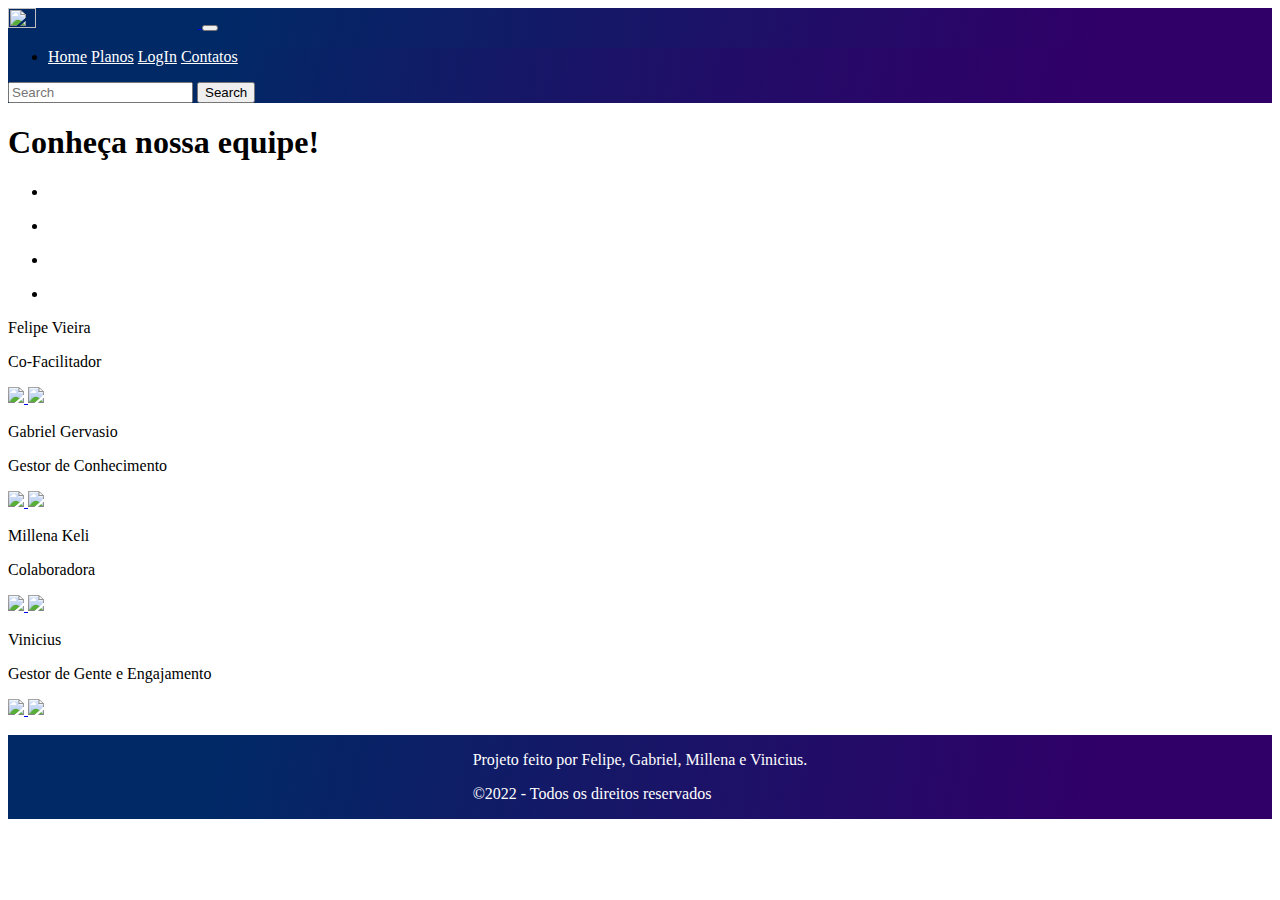
==== pages/contatos.html @ 481bc5bb "edição de links" ====
<!DOCTYPE html>
<html lang="en">
<head>
    <meta charset="UTF-8">
    <meta http-equiv="X-UA-Compatible" content="IE=edge">
    <meta name="viewport" content="width=, initial-scale=1.0">
    <title>Chmura</title>
    <link href="https://cdn.jsdelivr.net/npm/bootstrap@5.2.2/dist/css/bootstrap.min.css" rel="stylesheet" integrity="sha384-Zenh87qX5JnK2Jl0vWa8Ck2rdkQ2Bzep5IDxbcnCeuOxjzrPF/et3URy9Bv1WTRi" crossorigin="anonymous">
    <link rel="stylesheet" href="../styles/contatos.css">
    <link rel="stylesheet" href="../styles/footer.css">
</head>
<body> 
    
    <nav class="navbar" style="background: linear-gradient(100deg, rgba(1, 41, 102, 1.473) 16.62%
    , rgba(48, 0, 104, 1.877) 85.61%);">
        <div class="container-fluid">
            <a class="navbar-brand" href="../index.html">
                <img src="../assets/images/chmura.png" alt="" width="15%" height="15%">
              </a>
         
          <button class="navbar-toggler" type="button" data-bs-toggle="offcanvas" data-bs-target="#offcanvasDarkNavbar" aria-controls="offcanvasDarkNavbar">
            <span class="navbar-toggler-icon"></span>
          </button>
          <div class="offcanvas offcanvas-end " style="background: linear-gradient(100deg, rgba(1, 41, 102, 0.473) 16.62%
          , rgba(48, 0, 104, 0.877) 85.61%);" tabindex="-1" id="offcanvasDarkNavbar" aria-labelledby="offcanvasDarkNavbarLabel">

            <div class="offcanvas-body">
              <ul class="navbar-nav justify-content-end flex-grow-1 pe-3">
                <li class="nav-item">
                  <a class="nav-link active" style="color:white" aria-current="page" href="./index.html">Home</a>
                  <a class="nav-link" style="color:white" href="#">Planos</a>
                  <a class="nav-link" style="color:white" href="#">LogIn</a>
                  <a class="nav-link" style="color:white" href="./contatos.html">Contatos</a>
              </ul>
              <form class="d-flex mt-3" role="search">
                <input class="form-control me-2" type="search" placeholder="Search" aria-label="Search">
                <button class="btn btn-light btn btn-outline-dark" type="submit">Search</button>
              </form>
            </div>
          </div>
        </div>
      </nav>






<main class="flex">


<div class="container">

<section class="team">
<h1 class="team-tittle">Conheça nossa equipe!</h1>
  <ul class="team-list">
     <li>
        <a class="team-link" href="#first">
         <figure class="team-figure">
         <img src="../assets/img/felipe.jpg" alt="">
        </figure>
        </a>
      </li>
    <li><a class="team-link" href="#second">
        <figure class="team-figure">
          <img src="../assets/img/gabriel.jpg" alt="">
        </figure>
       </a>
    </li>

    <li><a class="team-link" href="#third">
        <figure class="team-figure" >
          <img src="../assets/img/millena.jpeg" alt="">
       </figure>
      </a>
    </li>

    <li><a class="team-link" href="#four">
      <figure class="team-figure" >
        <img src="../assets/img/vinicius.jpeg" alt="">
     </figure>
    </a>
  </li>
  </ul>

  <div class="team-description" id="first">
    <p class="team-name">Felipe Vieira</p>
    <p class="cargo">Co-Facilitador</p>
    <p class="team-description-user">   
      <a  target =" _blank " href =" https://github.com/afelipinas " > <img  class =" redesocial " src ="../assets/img/github.png" > </a >
      <a  target =" _blank " href =" https://www.linkedin.com/in/felipe-vieira-75570bb1/ " > <img  class =" redesocial " src ="../assets/img/linkedin.png" > </a >
    </p>
  </div>

  <div class="team-description" id="second">
    <p class="team-name">Gabriel Gervasio</p>
    <p class="cargo">Gestor de Conhecimento
    </p>
    <p class="team-description-user">   
      <a  target =" _blank " href ="https://github.com/GabrielGervasio" > <img  class =" redesocial " src ="../assets/img/github.png" > </a >
      <a  target =" _blank " href ="https://www.linkedin.com/in/gabriel-gervasio-de-santana-6131b9217/" > <img  class =" redesocial " src ="../assets/img/linkedin.png" > </a >
    </p>
  </div>

  <div class="team-description" id="third">
    <p class="team-name">Millena Keli</p>
    <p class="cargo">Colaboradora</p>
    <p class="team-description-user"> 
      <a  target =" _blank " href ="https://github.com/millenakeli" > <img  class =" redesocial " src ="../assets/img/github.png" > </a >
      <a  target =" _blank " href ="https://www.linkedin.com/in/millena-keli-ab23bb250/" > <img  class =" redesocial " src ="../assets/img/linkedin.png" > </a >
    </p>
    
  </div>

  <div class="team-description" id="four">
    <p class="team-name">Vinicius</p>
    <p class="cargo">Gestor de Gente e Engajamento
    </p>
    <p class="team-description-user">   
      <a  target =" _blank " href ="https://github.com/vinicius170" > <img  class =" redesocial " src ="../assets/img/github.png" > </a >
      <a  target =" _blank " href ="https://www.linkedin.com/in/vinicius-correa-62445b253/" > <img  class =" redesocial " src ="../assets/img/linkedin.png" > </a >
    </p>
  </div>
</section>

</div>

    

  




  </main>
  <footer class="footer" style="background: linear-gradient(100deg, rgba(1, 41, 102, 1.473) 16.62%
  , rgba(48, 0, 104, 1.877) 85.61%)">
  <div class="container" style="display: flex; flex-direction:row; justify-content:center ">
    <span class="text-muted">
      <p class="autores" style="color:rgb(255, 255, 255)">
        Projeto feito por
        <a target="_blank" id="linkRodape" style="color:white" href="https://github.com/afelipinas">Felipe</a>, 
        <a target="_blank" id="linkRodape" style="color:white" href="https://github.com/GabrielGervasio">Gabriel</a>,
        <a target="_blank" id="linkRodape" style="color:white" href="https://github.com/millenakeli">Millena</a> e
        <a target="_blank" id="linkRodape" style="color:white" href="https://github.com/vinicius170">Vinicius</a>.
      </p>
      <p class="direitos" style="color: rgb(255, 255, 255)">
         ©2022 - Todos os direitos reservados
      </p>
    </span>

  </div>
</footer>

      
     
<script src="https://cdn.jsdelivr.net/npm/bootstrap@5.2.2/dist/js/bootstrap.bundle.min.js" integrity="sha384-OERcA2EqjJCMA+/3y+gxIOqMEjwtxJY7qPCqsdltbNJuaOe923+mo//f6V8Qbsw3" crossorigin="anonymous"></script>
</body>
</html>
---- styles/footer.css ----
#linkRodape{
    text-decoration: none;
}

#linkRodape:hover{
    text-decoration: underline;
}
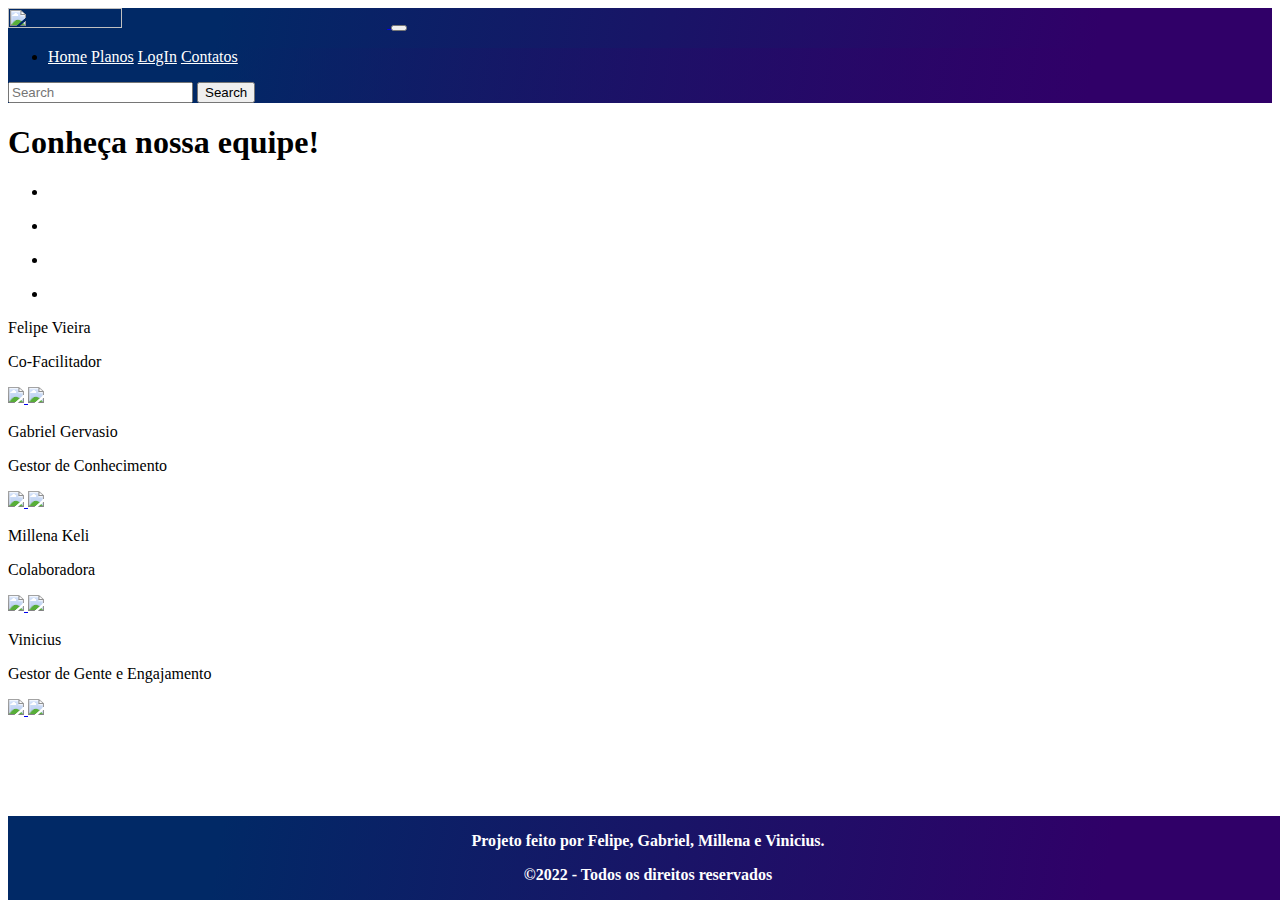
==== commit 14d8a612: "link paginas" ====
--- a/pages/contatos.html
+++ b/pages/contatos.html
@@ -15,7 +15,7 @@
     , rgba(48, 0, 104, 1.877) 85.61%);">
         <div class="container-fluid">
             <a class="navbar-brand" href="../index.html">
-                <img src="../assets/images/chmura.png" alt="" width="15%" height="15%">
+                <img src="../assets/images/chmura.png" alt="" width="30%" height="30%">
               </a>
          
           <button class="navbar-toggler" type="button" data-bs-toggle="offcanvas" data-bs-target="#offcanvasDarkNavbar" aria-controls="offcanvasDarkNavbar">
@@ -27,9 +27,9 @@
             <div class="offcanvas-body">
               <ul class="navbar-nav justify-content-end flex-grow-1 pe-3">
                 <li class="nav-item">
-                  <a class="nav-link active" style="color:white" aria-current="page" href="./index.html">Home</a>
-                  <a class="nav-link" style="color:white" href="#">Planos</a>
-                  <a class="nav-link" style="color:white" href="#">LogIn</a>
+                  <a class="nav-link active" style="color:white" aria-current="page" href="../index.html">Home</a>
+                  <a class="nav-link" style="color:white" href="./">Planos</a>
+                  <a class="nav-link" style="color:white" href="./login.html">LogIn</a>
                   <a class="nav-link" style="color:white" href="./contatos.html">Contatos</a>
               </ul>
               <form class="d-flex mt-3" role="search">
--- a/styles/footer.css
+++ b/styles/footer.css
@@ -1,3 +1,11 @@
+.footer{
+    font-weight: bold;
+    text-align: center;
+    bottom: 0;
+    position: fixed;
+    width: 100%;
+}
+
 #linkRodape{
     text-decoration: none;
 }
